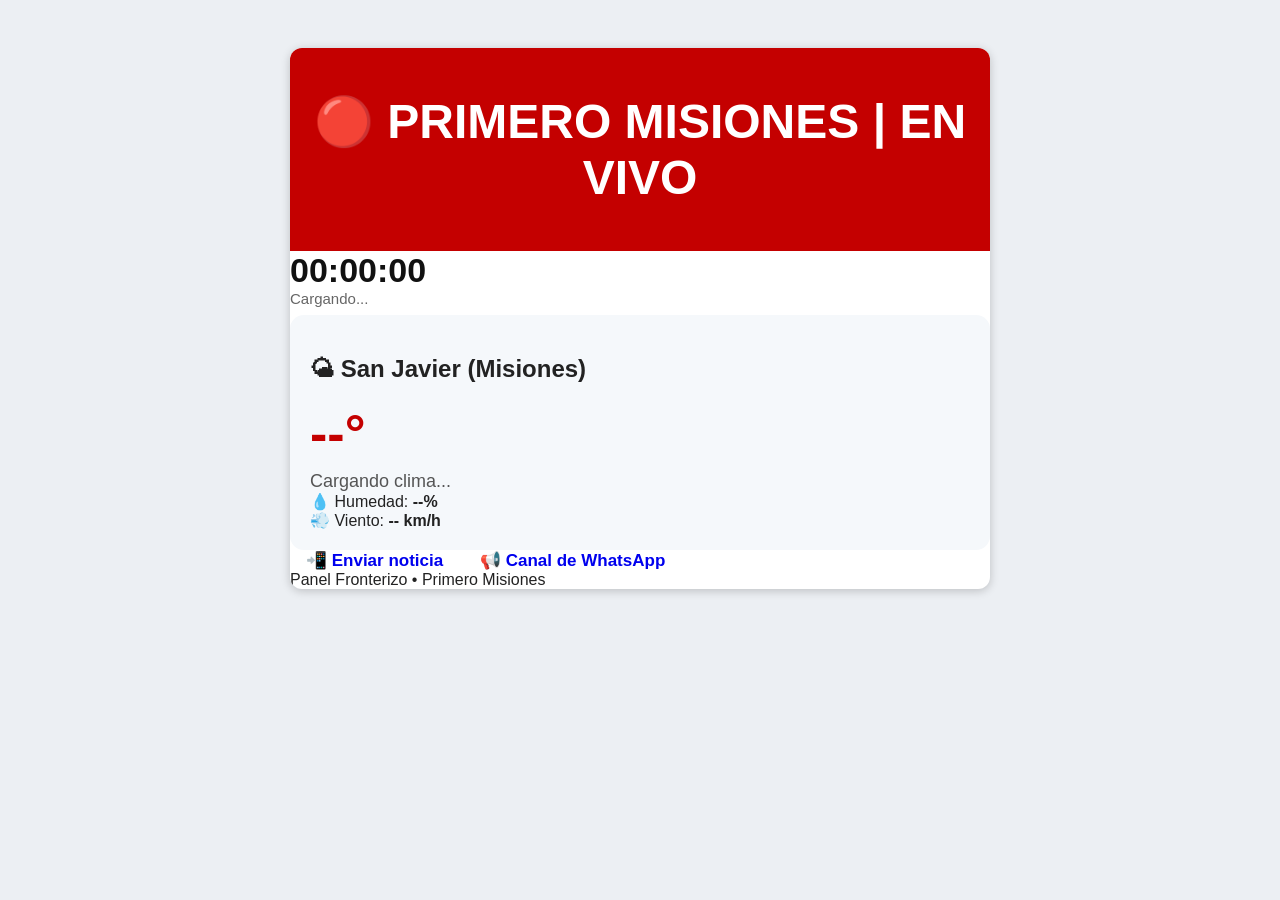
==== index.html @ cd5506ce "Initial commit" ====
<!DOCTYPE html>
<html lang="es">
<head>
    <meta charset="UTF-8">
    <meta name="viewport" content="width=device-width, initial-scale=1.0">
    <title>Primero Misiones | Panel Fronterizo</title>

    <link rel="stylesheet" href="style.css">
</head>

<body>

<div class="widget">

    <header class="header">
        <h1>🔴 PRIMERO MISIONES | EN VIVO</h1>
    </header>

    <section class="clock">

        <div id="current-time" class="time">
            00:00:00
        </div>

        <div id="current-date" class="date">
            Cargando...
        </div>

    </section>

    <section class="weather-card">

        <h2>🌤 San Javier (Misiones)</h2>

        <div id="weather-temp" class="temperature">
            --°
        </div>

        <div id="weather-description" class="description">
            Cargando clima...
        </div>

        <div class="details">

            <div>
                💧 Humedad:
                <strong id="weather-humidity">--%</strong>
            </div>

            <div>
                💨 Viento:
                <strong id="weather-wind">-- km/h</strong>
            </div>

        </div>

    </section>

    <section class="buttons">

        <a class="btn"
           href="https://wa.me/543754405031"
           target="_blank">

            📲 Enviar noticia

        </a>

        <a class="btn secondary"
           href="https://whatsapp.com/channel/0029Vb8JtLeIXnljx0gy2C0v"
           target="_blank">

            📢 Canal de WhatsApp

        </a>

    </section>

    <footer class="footer">

        Panel Fronterizo • Primero Misiones

    </footer>

</div>

<script src="script.js"></script>

</body>
</html>
---- style.css ----
<<<<<<< Updated upstream
/* ===============================
   PRIMERO MISIONES | PANEL 1.0
================================ */

*{
    margin:0;
    padding:0;
    box-sizing:border-box;
}

body{
    font-family:Arial, Helvetica, sans-serif;
    background:#eceff3;
    display:flex;
    justify-content:center;
    padding:20px;
    color:#222;
}

.pm-widget{

    width:100%;
    max-width:420px;

    background:#ffffff;

    border-radius:18px;

    overflow:hidden;

    box-shadow:0 10px 30px rgba(0,0,0,.15);

}

/* ===============================
            HEADER
================================ */

.pm-header{

    background:#c40000;

    color:#fff;

    padding:18px;

    text-align:center;

}

.pm-header h1{

    font-size:22px;

    font-weight:700;

    letter-spacing:.5px;

}

/* ===============================
            RELOJ
================================ */

.pm-clock{

    padding:20px;

    text-align:center;

    background:#fafafa;

    border-bottom:1px solid #ededed;

}

#current-date{

    font-size:15px;

    color:#666;

    margin-bottom:8px;

}

#current-time{

    font-size:34px;

    font-weight:bold;

    color:#111;

}

/* ===============================
            CLIMA
================================ */

.pm-weather{

    padding:20px;

}

.weather-title{

    font-size:18px;

    font-weight:bold;

    margin-bottom:18px;

}

.weather-card{

    background:#f5f8fb;

    border-radius:14px;

    padding:20px;

}

.weather-main{

    text-align:center;

    margin-bottom:18px;

}

.temperature{

    font-size:52px;

    font-weight:bold;

    color:#c40000;

}

.description{

    margin-top:8px;

    font-size:18px;

    color:#555;

}

.weather-extra{

    display:grid;

    grid-template-columns:1fr 1fr;

    gap:12px;

}

.weather-item{

    background:#fff;

    padding:14px;

    border-radius:10px;

    text-align:center;

    font-size:15px;

}

.weather-item strong{

    display:block;

    margin-top:8px;

    font-size:18px;

}

/* ===============================
            BOTONES
================================ */

.pm-actions{

    padding:20px;

    display:flex;

    flex-direction:column;

    gap:14px;

}

.btn{

    text-decoration:none;

    text-align:center;

    padding:16px;

    border-radius:12px;

    font-size:17px;

    font-weight:bold;

    transition:.25s;

}

.btn-news{

    background:#25D366;

    color:white;

}

.btn-news:hover{

    transform:translateY(-2px);

    opacity:.92;

}

.btn-channel{

    background:#0057b8;

    color:white;

}

.btn-channel:hover{

    transform:translateY(-2px);

    opacity:.92;

}

/* ===============================
            FOOTER
================================ */

.pm-footer{

    background:#f3f3f3;

    text-align:center;

    padding:14px;

    color:#666;

    font-size:13px;

}

/* ===============================
        RESPONSIVE
================================ */

@media (max-width:480px){

    body{

        padding:10px;

    }

    .pm-widget{

        border-radius:12px;

    }

    .pm-header h1{

        font-size:20px;

    }

    #current-time{

        font-size:30px;

    }

    .temperature{

        font-size:46px;

    }

    .weather-extra{

        grid-template-columns:1fr;

    }

}
=======
body{margin:0;background:#f2f2f2;font-family:Arial,sans-serif}.widget{max-width:700px;margin:20px auto;background:#fff;border-radius:12px;overflow:hidden;box-shadow:0 2px 10px rgba(0,0,0,.2)}.header{background:#c40000;color:#fff;text-align:center;padding:14px;font-size:24px;font-weight:bold}.contenido{text-align:center;padding:20px}.hora{font-size:36px;font-weight:bold}.fecha{color:#666;margin:10px 0 20px}.botones{display:flex;justify-content:center;gap:10px;flex-wrap:wrap}.boton{padding:12px 18px;border-radius:24px;color:#fff;text-decoration:none;font-weight:bold}.wp{background:#25D366}.canal{background:#0A84FF}
>>>>>>> Stashed changes
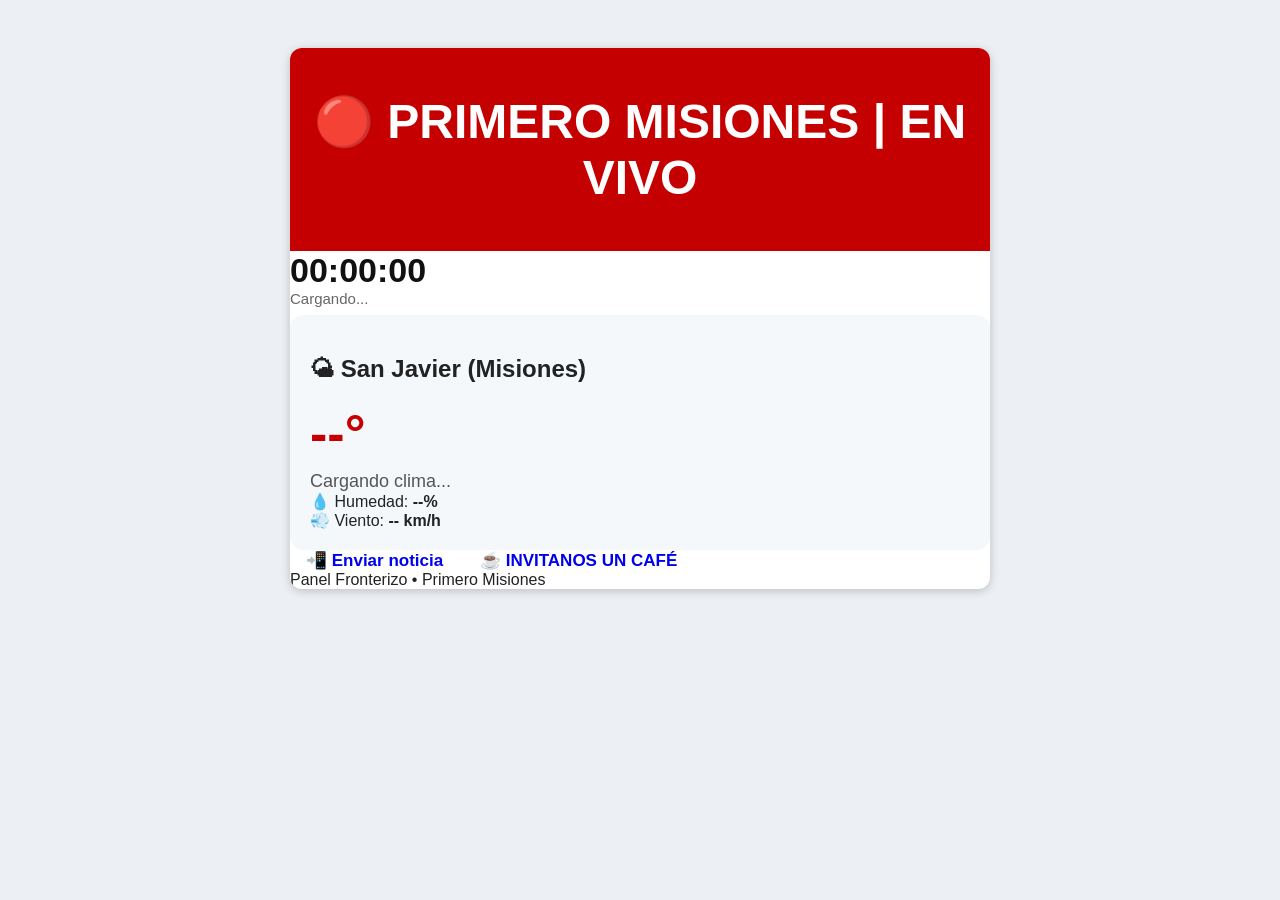
==== commit a8ccaae2: "Update index.html moficamos boton mas mercado" ====
--- a/index.html
+++ b/index.html
@@ -67,12 +67,14 @@
         </a>
 
         <a class="btn secondary"
-           href="https://whatsapp.com/channel/0029Vb8JtLeIXnljx0gy2C0v"
-           target="_blank">
+   href="https://link.mercadopago.com.ar/primeromisiones"
+   target="_blank"
+   rel="noopener noreferrer"
+   title="Gracias por apoyar a Primero Misiones">
 
-            📢 Canal de WhatsApp
+    ☕ INVITANOS UN CAFÉ
 
-        </a>
+</a>
 
     </section>
 
